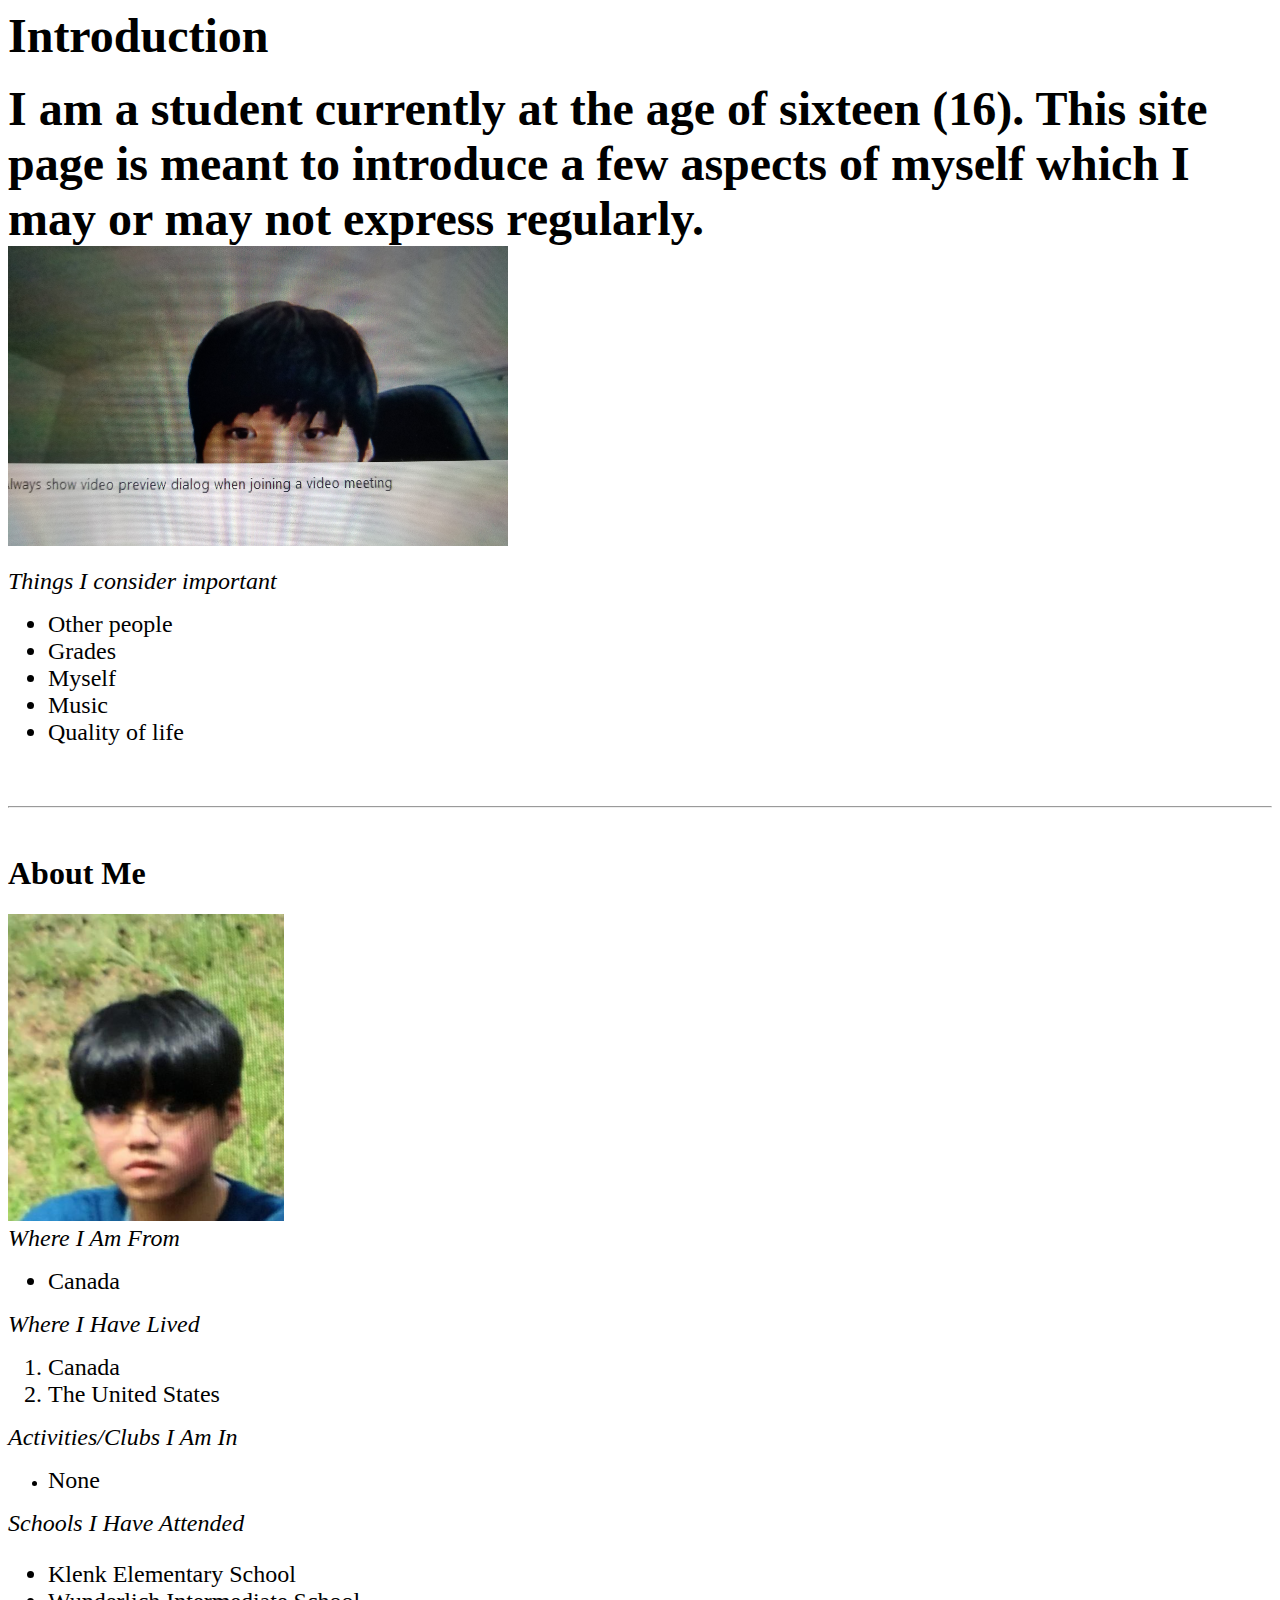
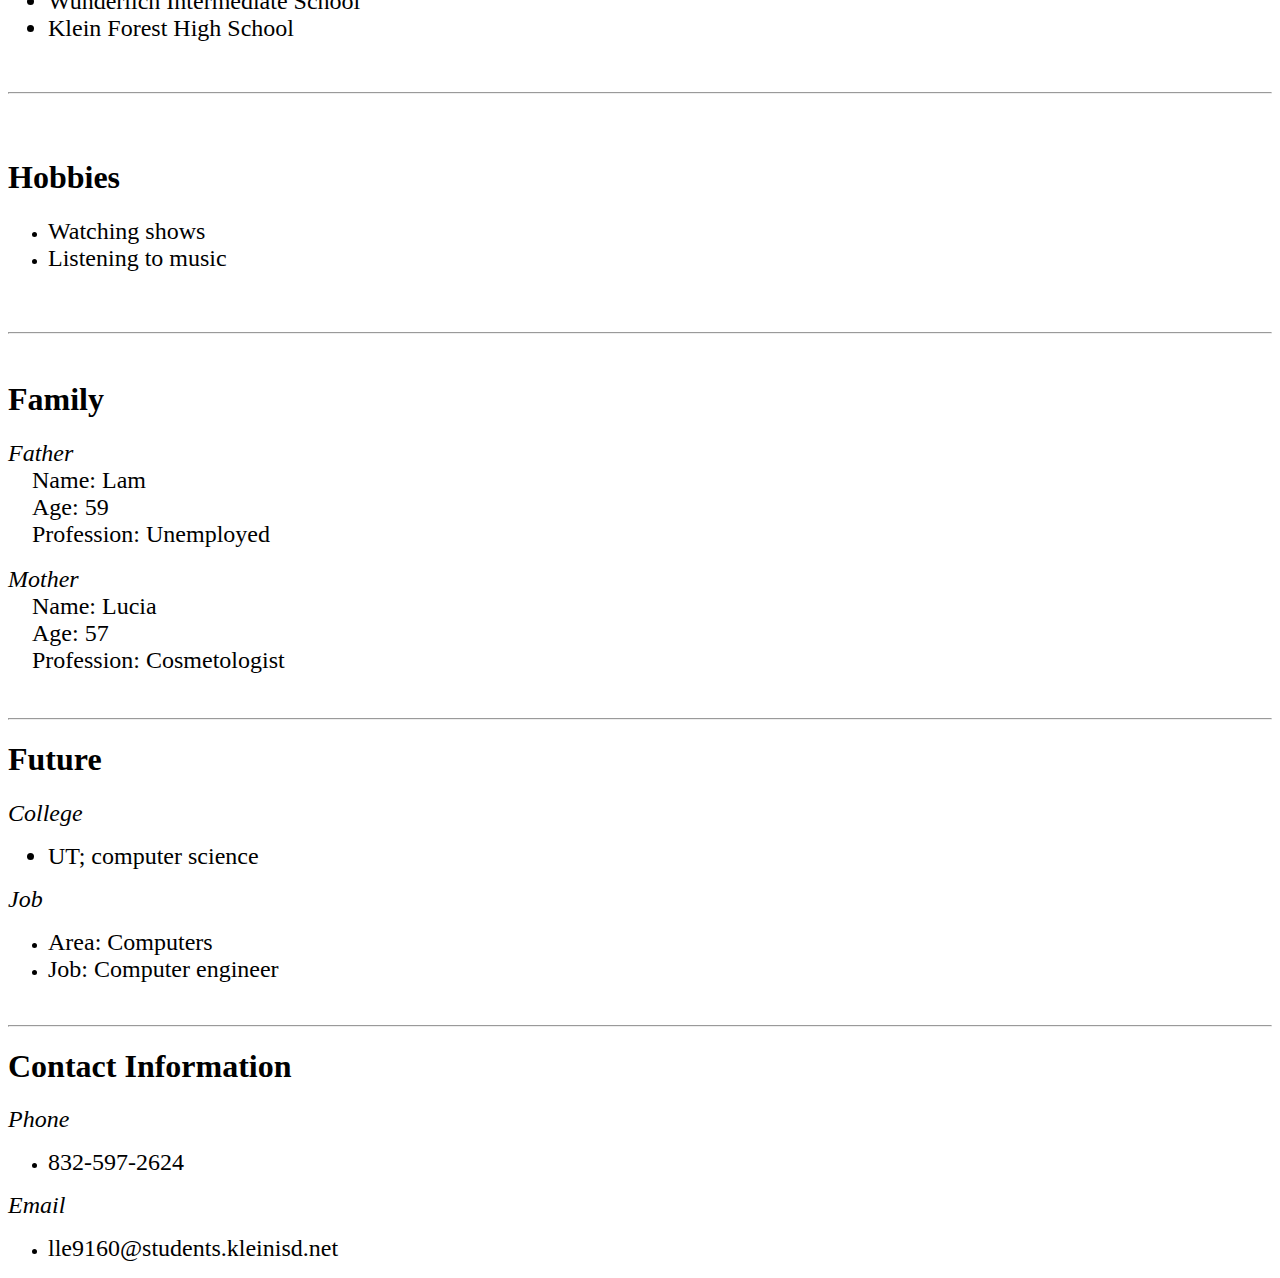
==== index.html @ b1c73913 "Rename html_introduction_website.html to index.html" ====
<!DOCTYPE html>
<html>
    <head>
        <title>
            Introduction
        </title>
    </head>
    <body>

        <b><font size = 10>Introduction</font></b>
        <br>
        <br>
        <b><font size = 7>
            I am a student currently at the age of sixteen (16).
            This site page is meant to introduce a few aspects of myself which I may or may not express regularly.
        </b></font>
        <br>
        <img src="20210503_085909.jpg" style="width:500px;height:300px">
        <br>
        <br>
        <li>
            <i><font size = 5>Things I consider important</font></i>
            <ul><font size = 5>
                <li>Other people</li>
                <li>Grades</li>
                <li>Myself</li>
                <li>Music</li>
                <li>Quality of life</li>
                </font>
            </ul>
        </li>
        <br>
        <br>
        <hr>
        <br>
        <h1>About Me</h1>
        <img src = "lambe.PNG">
        <li>
            <i><font size = 5>Where I Am From</font></i>
            <ul><font size = 5><li>Canada</li></font></ul>

            <li><i><font size = 5>Where I Have Lived</font></i>
            <ol><font size = 5><li>Canada</li><li>The United States</li></font></ol></li>

            <li><font size = 5><i>Activities/Clubs I Am In</i></font><ul><li><font size = 5>None</font></li></ul></li>

            <li><font size = 5><i>Schools I Have Attended</i><ul><li>Klenk Elementary School</li><li>Wunderlich Intermediate School</li><li>Klein Forest High School</li></ul></font></li>
        </li>
        <br>
        <hr>
        <br>
        <br>
        <h1>Hobbies</h1>
        <ul>
            <li><font size = 5>Watching shows</font></li><li><font size = 5>Listening to music</font></li>
        </ul>
        
        <br>
        <br>
        <hr>
        <br>
        <h1>Family</h1>
        <li>
            <i><font size = 5>Father</font></i><br>
            <font size =5>&emsp;Name: Lam<br>
            &emsp;Age: 59<br>
            &emsp;Profession: Unemployed</font>
        </li>
        <br>
        <li>
            <i><font size = 5>Mother</font></i><br>
            <font size = 5>&emsp;Name: Lucia<br>
            &emsp;Age: 57<br>
            &emsp;Profession: Cosmetologist</font>
        </li>
        <br>
        <br>
        <hr>
        <h1>Future</h1>
        <li>
            <i><font size = 5>College</font></i>
            <ul><font size = 5><li>UT; computer science</li></font></ul>

            <li><i><font size = 5>Job</i><ul><li>Area: Computers<li>Job: Computer engineer</li></li></ul></font></li> 
        </li>
        <br>
        <hr>
        <h1>Contact Information</h1>
        <font size = 5><li><i>Phone</i></li></font>
        <ul><li><font size = 5>832-597-2624</font></li></ul>

        <font size = 5><li><i>Email</i></li></font>
        <ul><li><font size = 5>lle9160@students.kleinisd.net</font></li></ul>
    </body>
</html>
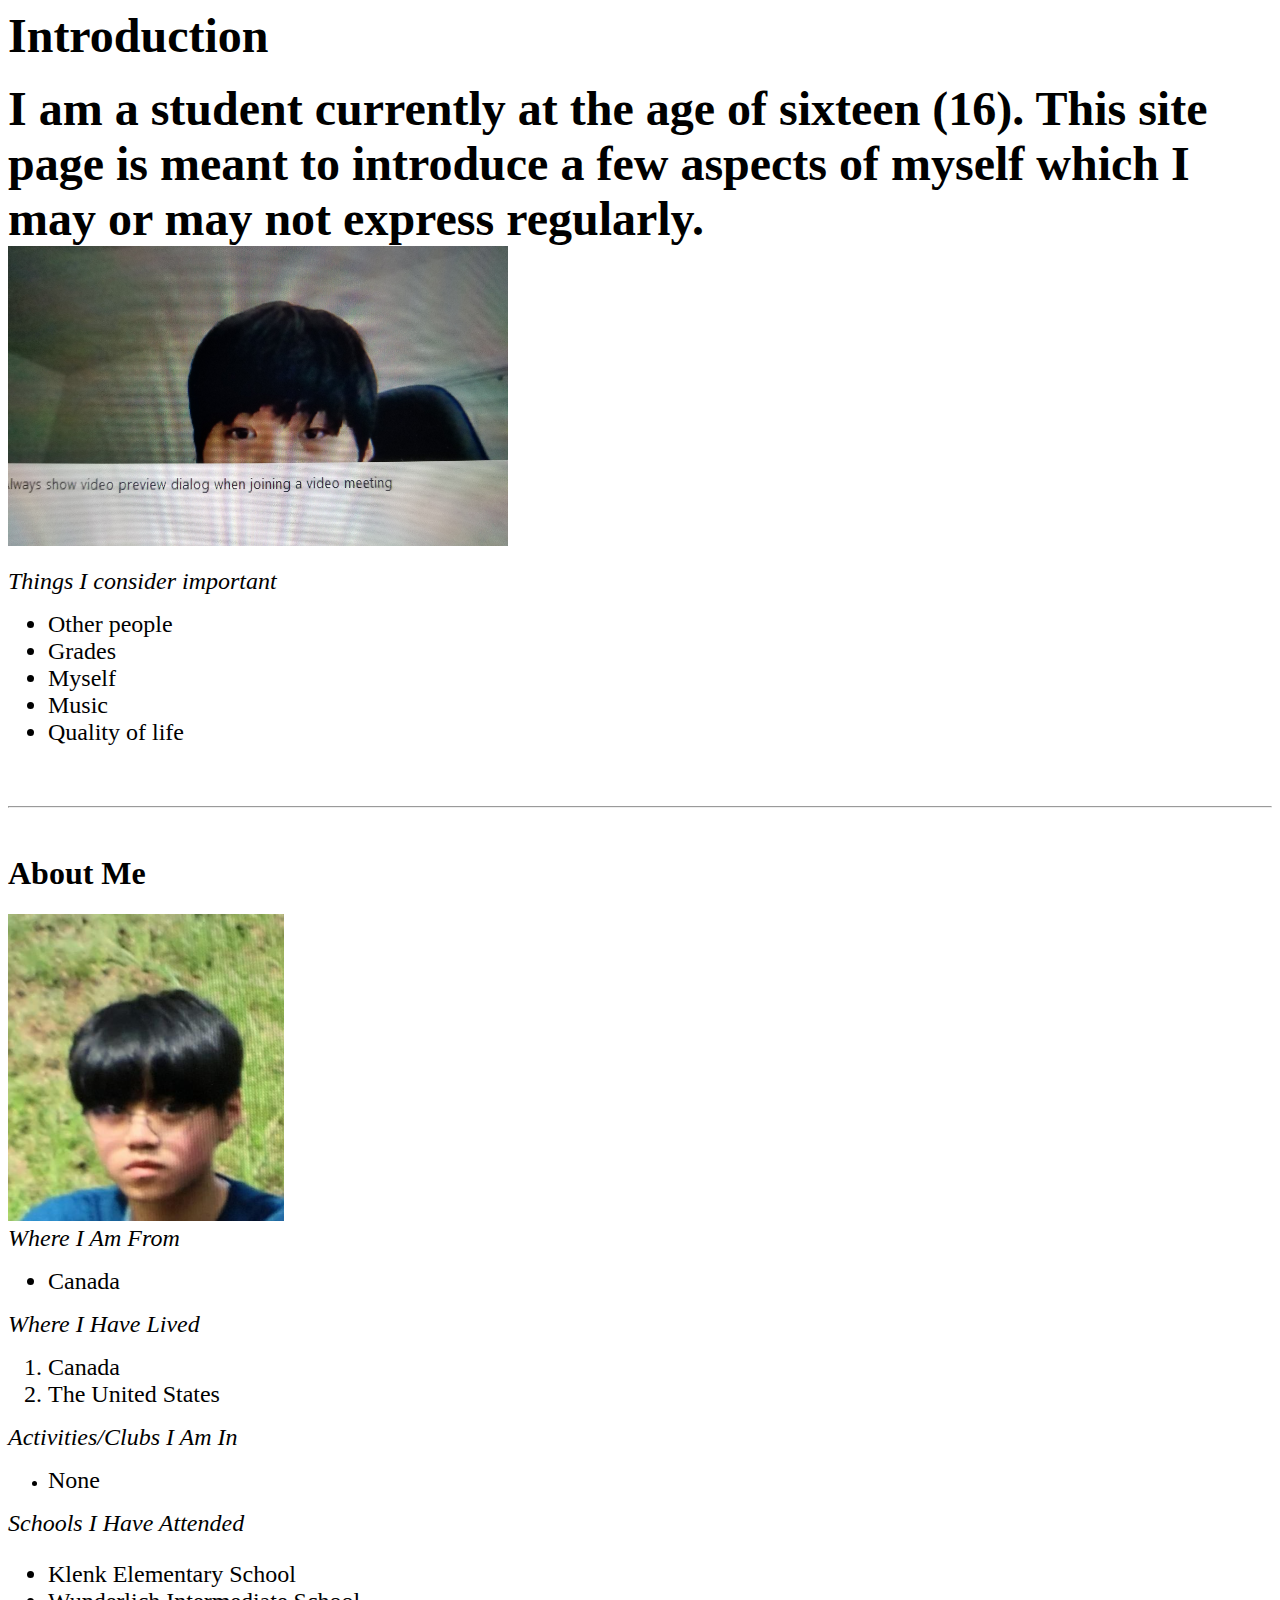
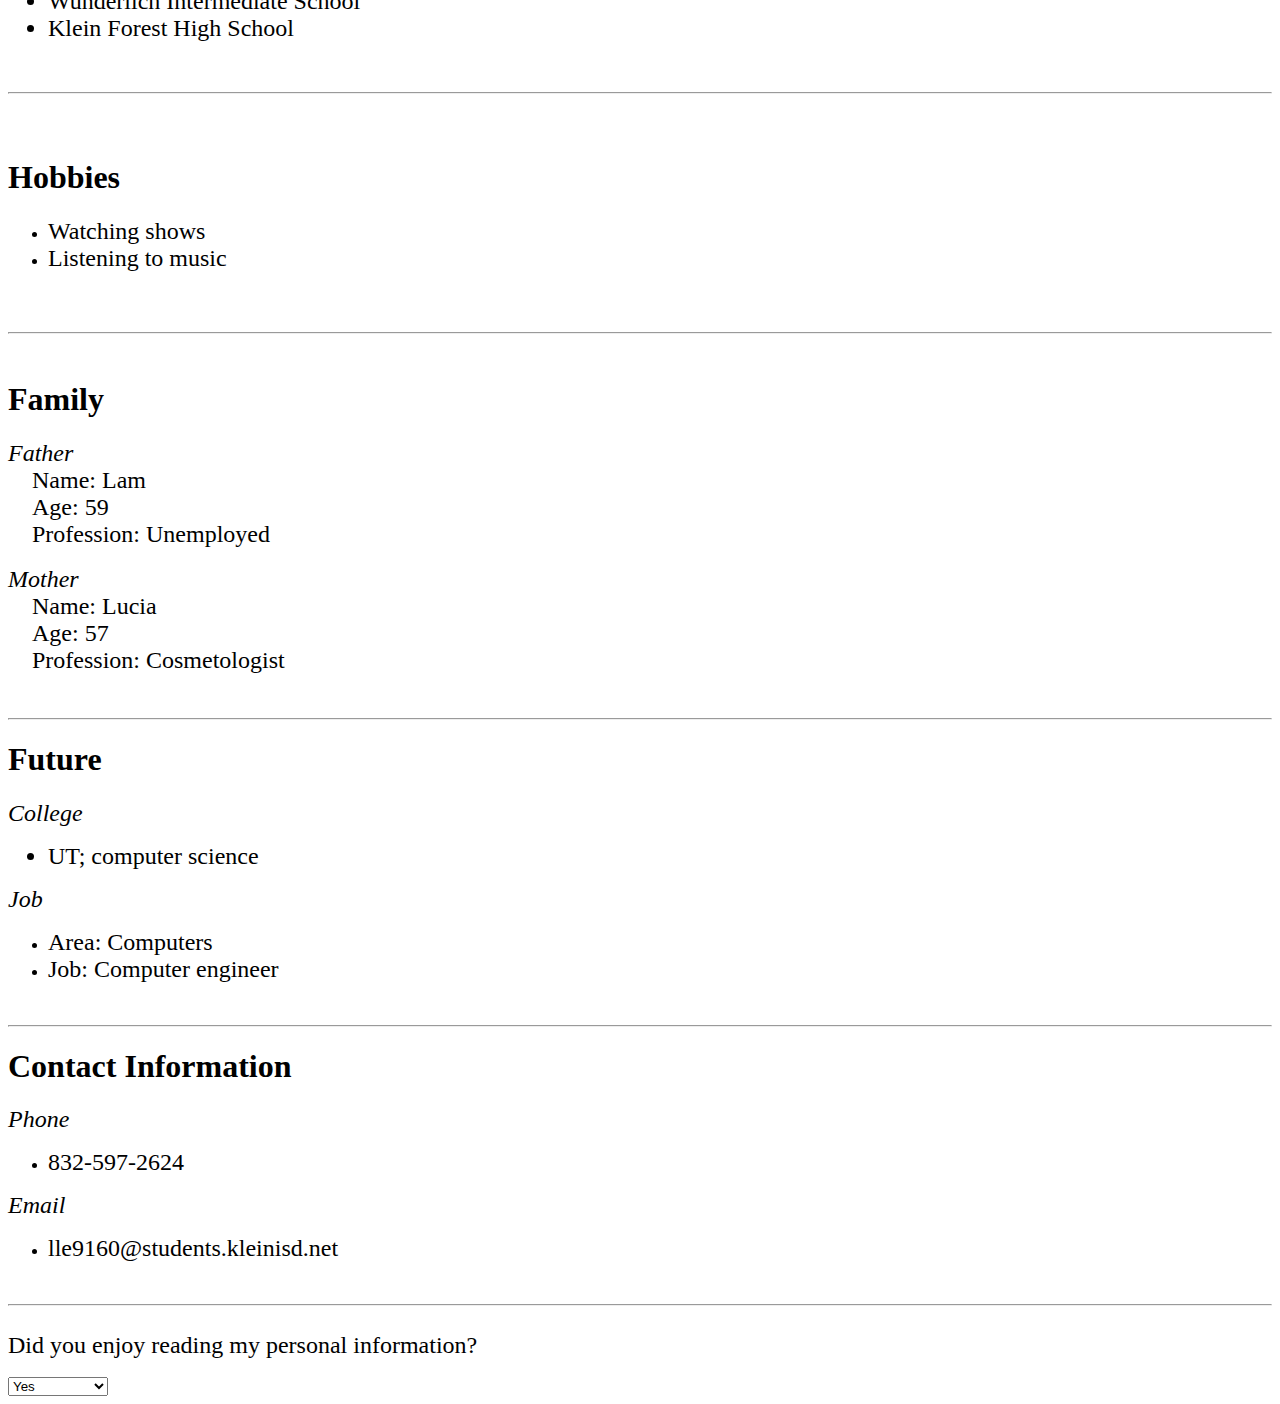
==== commit 2766dbbb: "Update index.html" ====
--- a/index.html
+++ b/index.html
@@ -5,6 +5,11 @@
             Introduction
         </title>
     </head>
+    <style>
+        .select{
+            width: 100px;
+        }
+    </style>
     <body>
 
         <b><font size = 10>Introduction</font></b>
@@ -91,5 +96,12 @@
 
         <font size = 5><li><i>Email</i></li></font>
         <ul><li><font size = 5>lle9160@students.kleinisd.net</font></li></ul>
+        <br>
+        <hr>
+        <br>
+<font size = 5>Did you enjoy reading my personal information?</font><br><br>
+<select name=rate class=select>
+    <option>Yes</option>
+    <option>Yes</option>
     </body>
 </html>
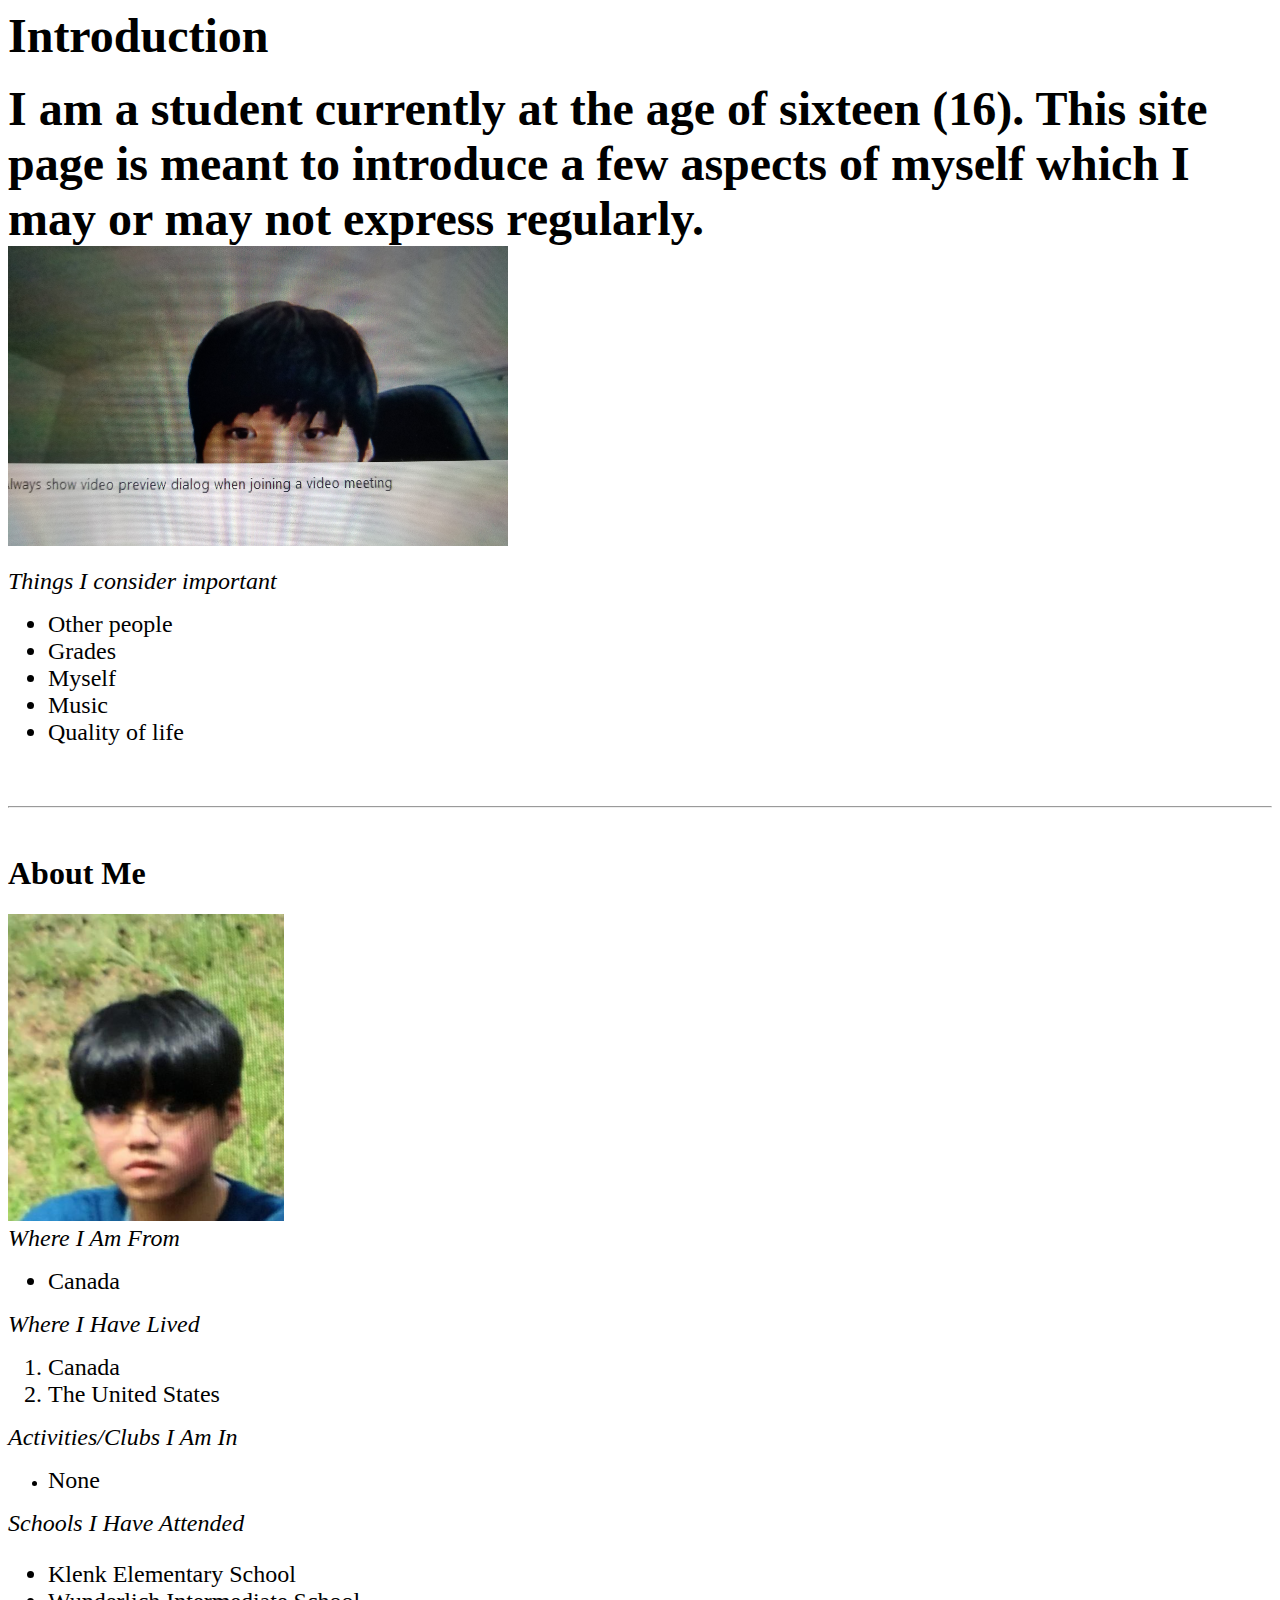
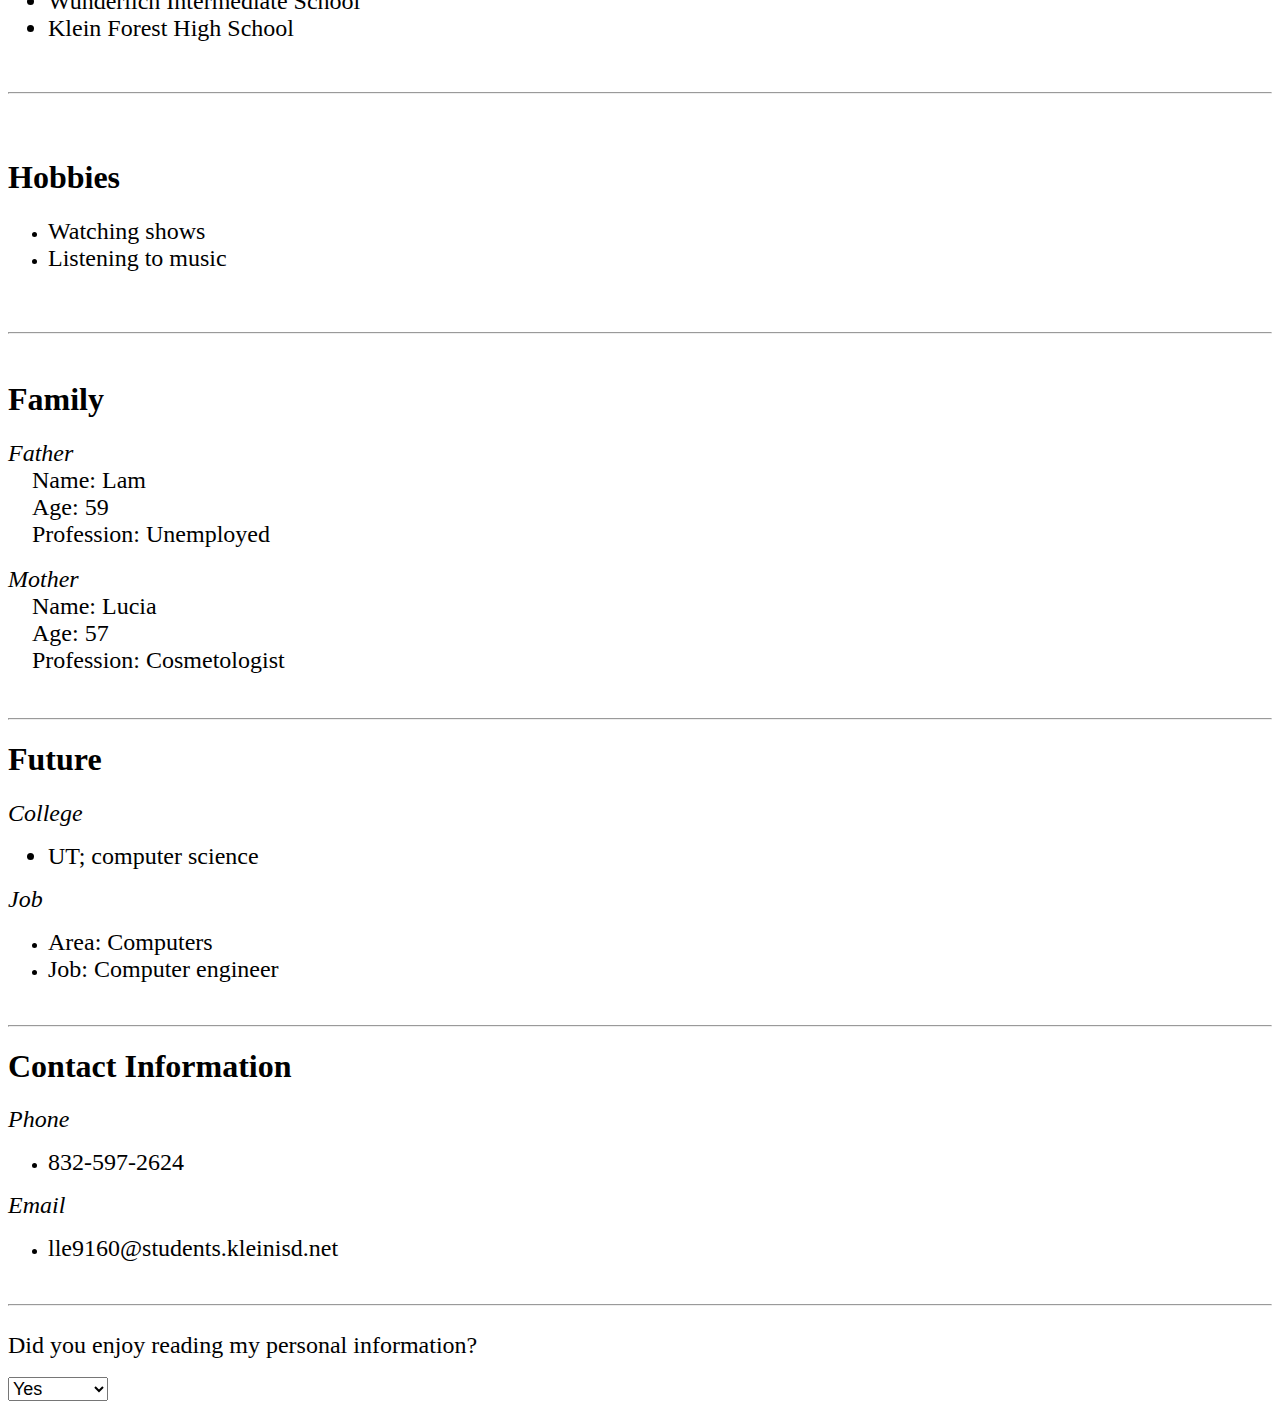
==== commit 9c66edd4: "Update index.html" ====
--- a/index.html
+++ b/index.html
@@ -8,6 +8,7 @@
     <style>
         .select{
             width: 100px;
+            font-size: large;
         }
     </style>
     <body>
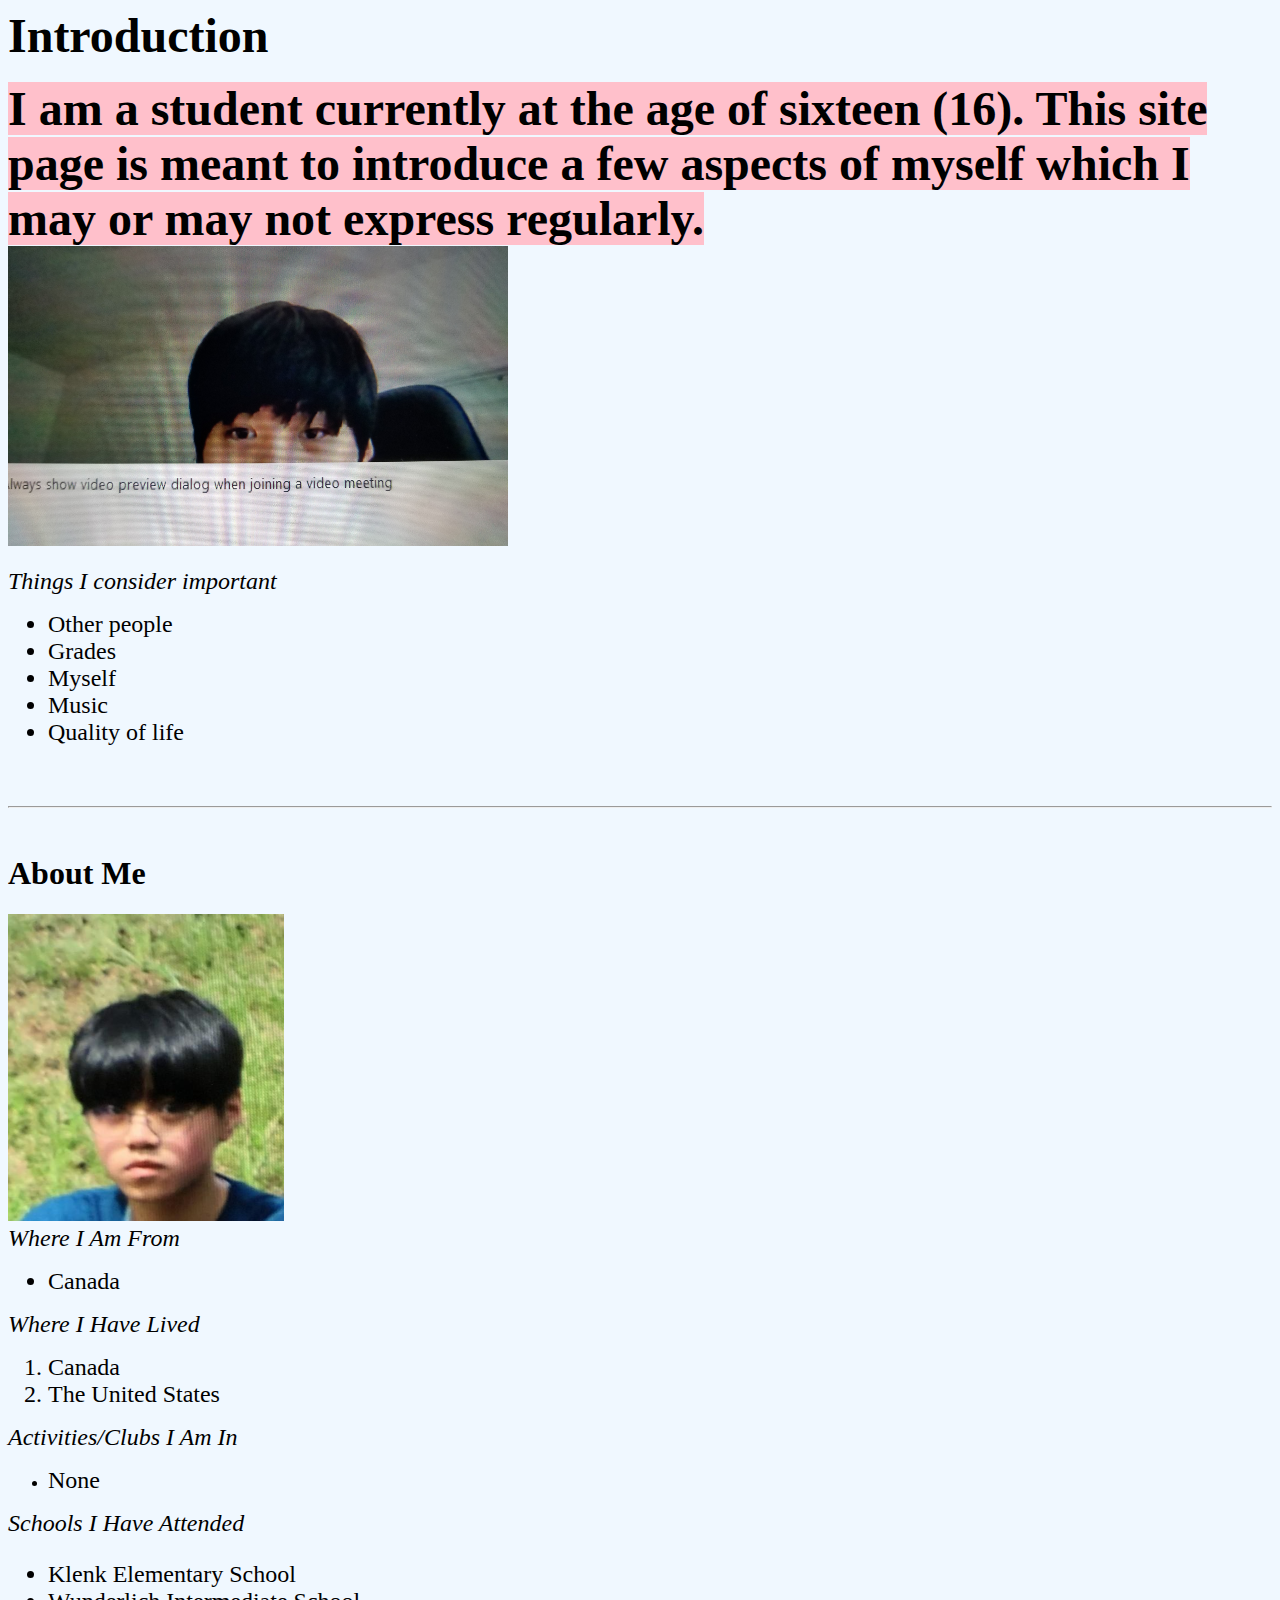
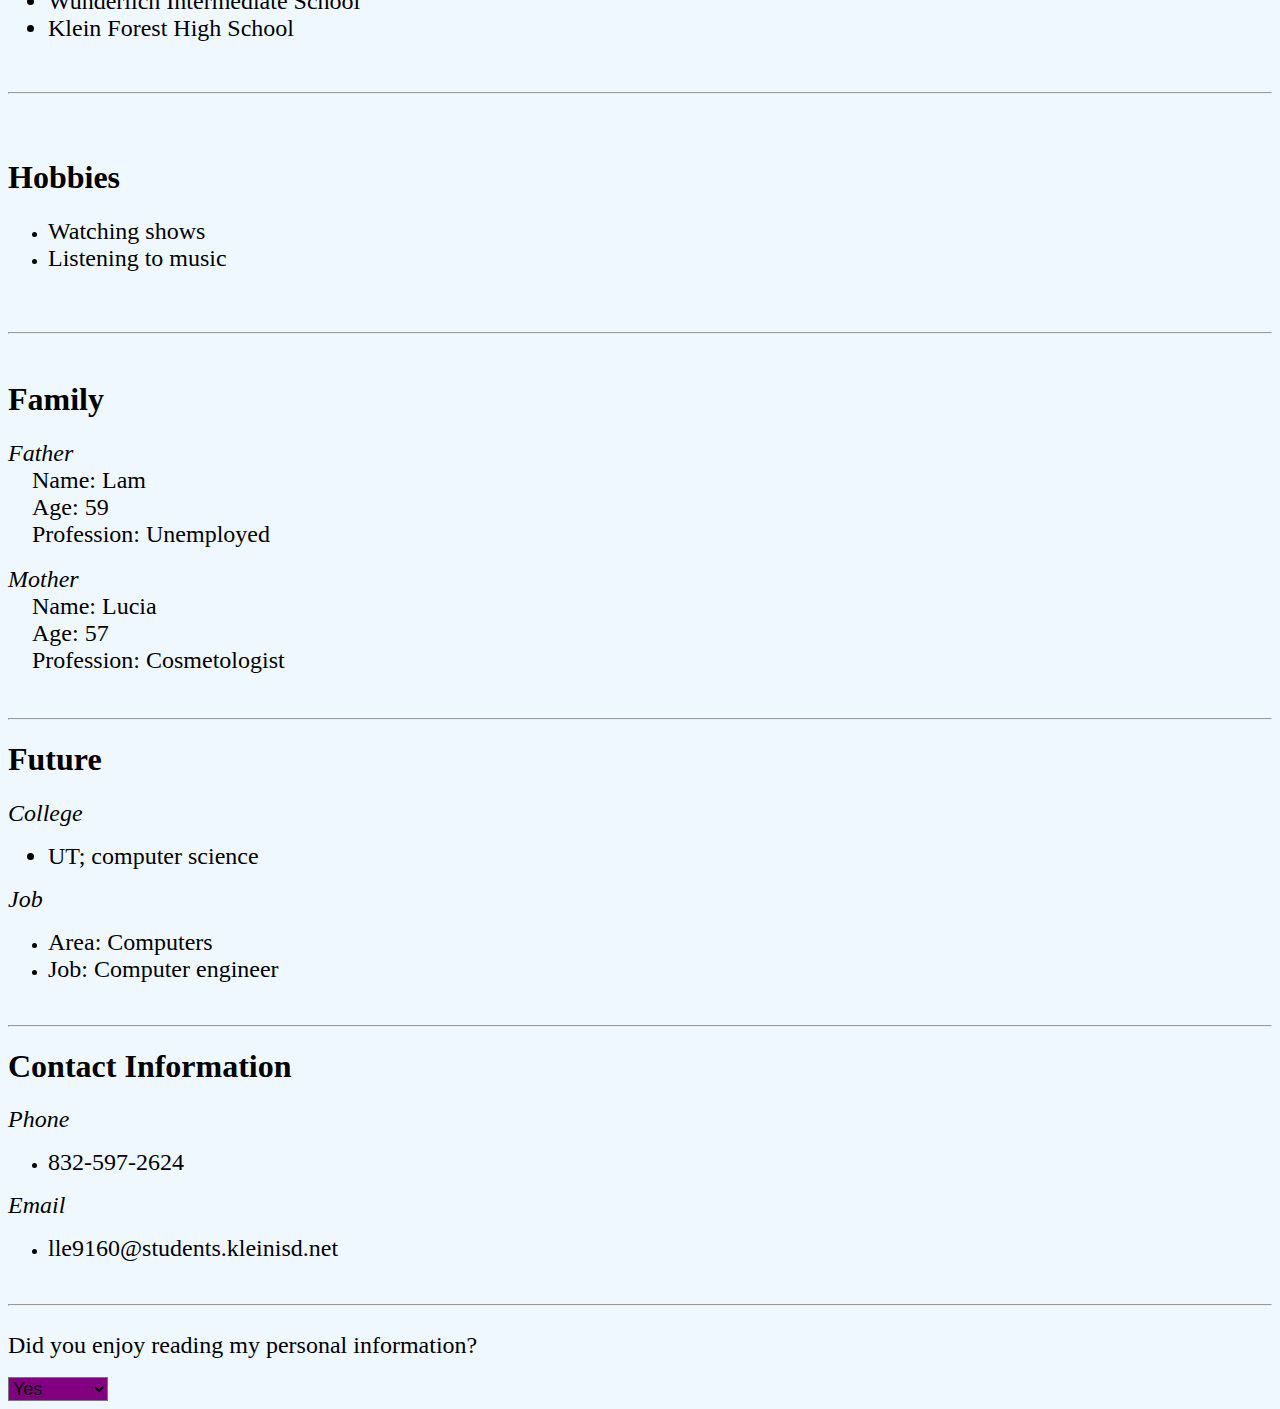
==== commit 846dc693: "Update index.html" ====
--- a/index.html
+++ b/index.html
@@ -4,19 +4,15 @@
         <title>
             Introduction
         </title>
+        <link rel="stylesheet" href="html_introduction_website_style.css">
     </head>
-    <style>
-        .select{
-            width: 100px;
-            font-size: large;
-        }
-    </style>
+
     <body>
 
         <b><font size = 10>Introduction</font></b>
         <br>
         <br>
-        <b><font size = 7>
+        <b><font size = 7 class="header">
             I am a student currently at the age of sixteen (16).
             This site page is meant to introduce a few aspects of myself which I may or may not express regularly.
         </b></font>
--- a/html_introduction_website_style.css
+++ b/html_introduction_website_style.css
@@ -0,0 +1,11 @@
+body{
+    background-color: aliceblue;
+}
+.select{
+    width: 100px;
+    font-size: large;
+    background-color: purple;
+}
+.header{
+    background-color: pink;
+}